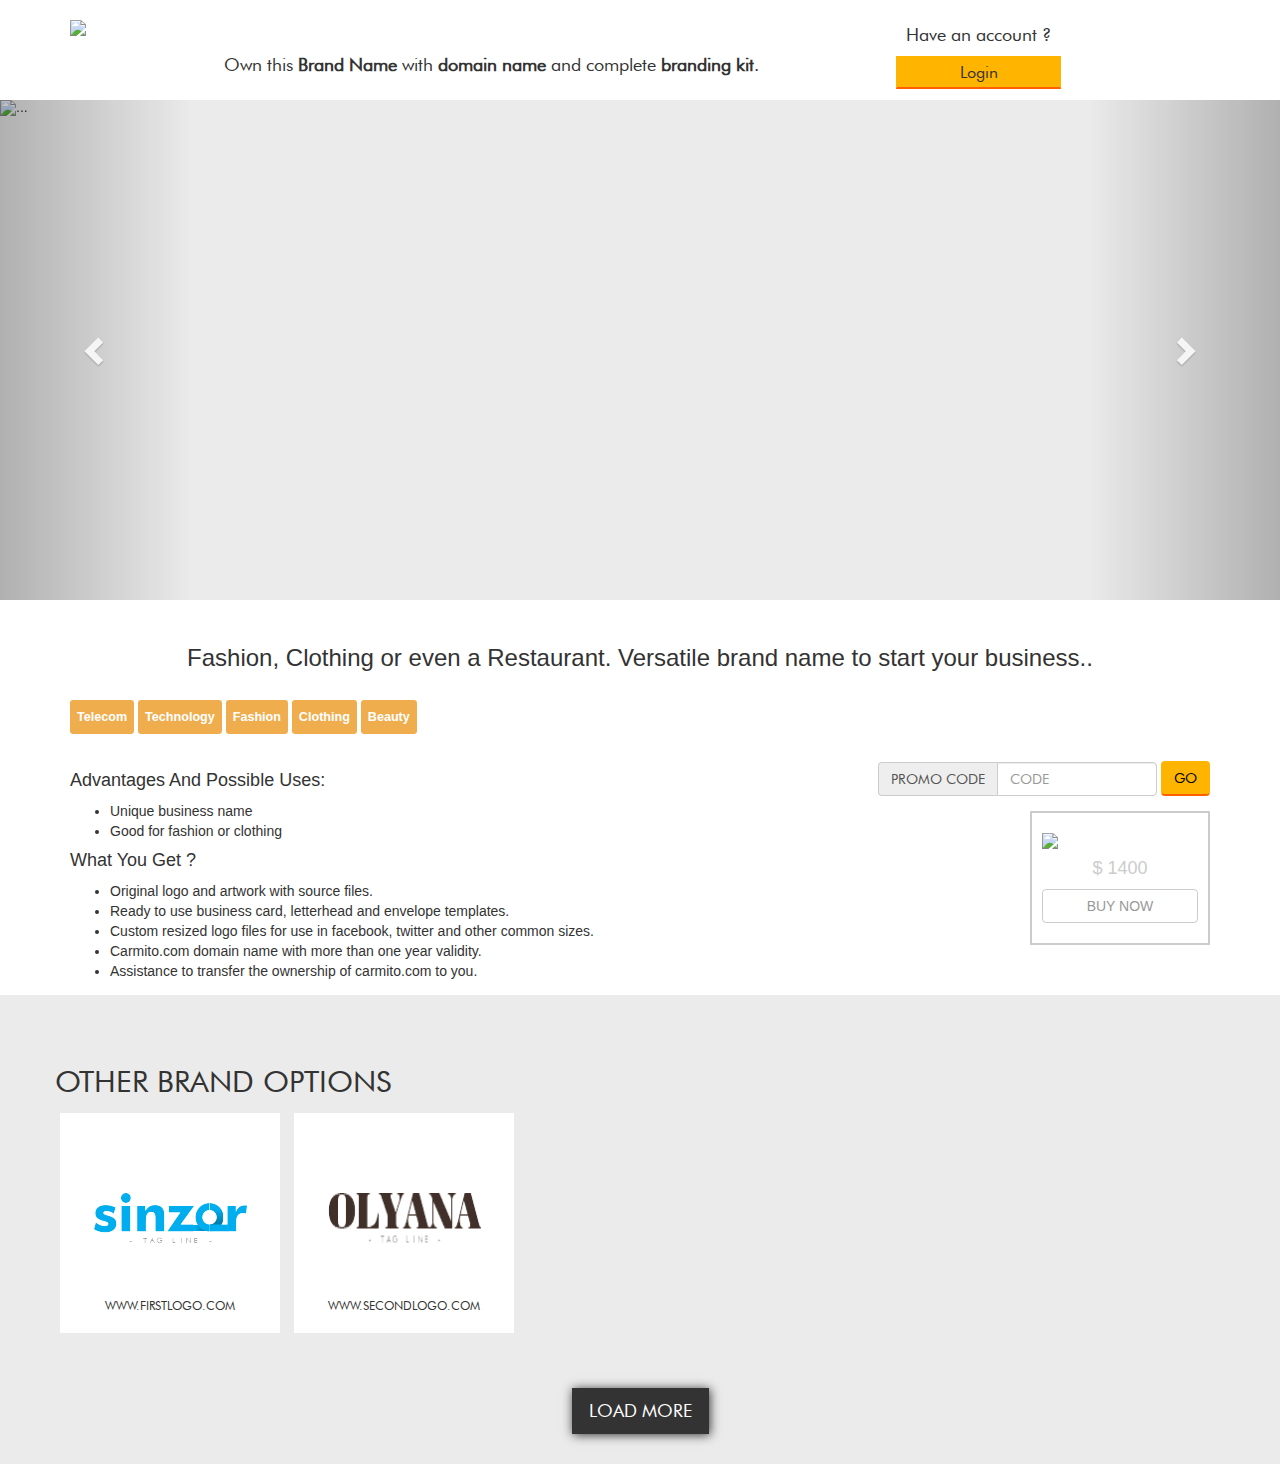
==== brand.html @ b0ec331e "Brand, Share Page Updated & a complete mobile view is updated." ====
<!DOCTYPE html>
<html lang="en">
  <head>
    <meta charset="utf-8">
    <meta http-equiv="X-UA-Compatible" content="IE=edge">
    <meta name="viewport" content="width=device-width, initial-scale=1">
    <!-- The above 3 meta tags *must* come first in the head; any other head content must come *after* these tags -->
    <title>Brandemy (Featured Header | 23 July 2015)</title>

    <!-- Bootstrap -->
    <link href="css/bootstrap.min.css" rel="stylesheet">
    <link rel="stylesheet" type="text/css" href="css/style.css">

    <!-- HTML5 shim and Respond.js for IE8 support of HTML5 elements and media queries -->
    <!-- WARNING: Respond.js doesn't work if you view the page via file:// -->
    <!--[if lt IE 9]>
      <script src="https://oss.maxcdn.com/html5shiv/3.7.2/html5shiv.min.js"></script>
      <script src="https://oss.maxcdn.com/respond/1.4.2/respond.min.js"></script>
    <![endif]-->
  </head>
  <body>

    <header id="header-brand">
      <div class="container">
        <div class="row row-top">          
          <div class="col-lg-2 col-md-2 col-sm-2 col-xs-2 col-brand font-Museo300 width-toggle-auto">
            <h4 class="logo-text"><a href="#"><img src="http://brandemy.com/static/media/static/media/small/carmito_small_kJPYBUH.png" class="logo-img"/></a></h4>
          </div>
          <div class="col-lg-1 col-md-1 col-sm- col-xs-"></div>
          <div class="col-lg-6 col-md-6 col-sm-6 col-xs-8 col-search font-fbkbt">
            <h4 class="home-search-control header-brand-middle-text text-center">Own this <strong>Brand Name</strong> with <strong>domain name</strong> and complete <strong>branding kit</strong>.</h4>
          </div>
          <div class="col-lg-1 col-md-1 col-sm-1 col-xs-"></div>
          <div class="col-lg-2 col-md-2 col-sm-2 col-xs-2 col-login font-fbkbt text-align-login-toggle">
              <h4 id="login-no"><span class="toggle-display">Have an account ?<br /></span><button class="btn btn-block btn-sm btn-custom btn-login btn-custom-block btn-orange margin-top-11">Login</button></h4>                                     
          </div>
        </div>        
      </div>
    </header>
    
    <div id="carousel-brand" class="carousel slide" data-ride="carousel">

      <!-- Wrapper for slides -->
      <div class="carousel-inner" role="listbox">
        <div class="item active">
          <img src="http://brandemy.com/static/media/static/media/big/carmito.png" alt="...">
        </div>
        <div class="item">
          <img src="http://brandemy.com/static/img/new_bk2.jpg" alt="...">
        </div>
      </div>

      <!-- Controls -->
      <a class="left carousel-control" href="#carousel-brand" role="button" data-slide="prev">
        <span class="glyphicon glyphicon-chevron-left" aria-hidden="true"></span>
        <span class="sr-only">Previous</span>
      </a>
      <a class="right carousel-control" href="#carousel-brand" role="button" data-slide="next">
        <span class="glyphicon glyphicon-chevron-right" aria-hidden="true"></span>
        <span class="sr-only">Next</span>
      </a>

    </div>

    <section id="brand-description" style="padding-bottom: 0px;">
      <div class="container font-Museo300">
        
        <h3 class="text-center">Fashion, Clothing or even a Restaurant. Versatile brand name to start your business..</h3>
        <p class="post-tags text-left-center-toggle">
          <span class="label label-warning">Telecom</span>
          <span class="label label-warning">Technology</span>
          <span class="label label-warning">Fashion</span>
          <span class="label label-warning">Clothing</span>
          <span class="label label-warning">Beauty</span>
        </p>

        <div class="row padding-top-25" style="padding-bottom: 0px;">
          <div class="col-lg-8">
            <h4>Advantages And Possible Uses:</h4>
            <ul>
              <li>Unique business name</li>
              <li>Good for fashion or clothing</li>
            </ul>
            <h4>What You Get ?</h4>
            <ul>
              <li>Original logo and artwork with source files.</li>
              <li>Ready to use business card, letterhead and envelope templates.</li>
              <li>Custom resized logo files for use in facebook, twitter and other common sizes.</li>
              <li>Carmito.com domain name with more than one year validity.</li>
              <li>Assistance to transfer the ownership of carmito.com to you.</li>
            </ul>
            
          </div>
          <div class="col-lg-4">

            <div class="promo-form-align">
              <form class="form-inline">
                <div class="form-group">
                  <div class="input-group">
                    <div class="input-group-addon">PROMO CODE</div>
                    <input type="text" class="form-control" placeholder="CODE" required>
                  </div>
                </div>
                <button type="submit" class="btn btn-orange">GO</button>
              </form>
            </div>          

            <div class="brand-purchase-box bpb-align-toggle">
              <a href="#">
                <img src="http://www.brandemy.com/static/media/static/media/small/carmito_small_kJPYBUH.png" class="img-responsive brand-logo" />
              </a>
              <h4 class="text-center brand-price">$ 1400</h4>
              <a href="#" class="btn btn-primary btn-block brand-purchase">BUY NOW</a>
            </div>

          </div>
        </div>
      </div>
    </section>

    <section id="brands-body" class="font-fbkbt">
      <div class="container brands-body-container">
      <h2>OTHER BRAND OPTIONS</h2>
        <div class="row-brands">
          <div class="brand-box">
            <div class="brand-box-hover">
              <a class="signlogpops" data-toggle="modal" data-target="#loginPopup"><img src="img/heart-notliked.png" class="brand-box-like-logo"></a>
              <h2 class="brand-box-price">$ 1,200</h2>
              <a class="btn brand-box-btn" target="_blank" href="http://www.brandemy.com/sinzor">BUY NOW</a>
            </div>          
            <div class="brand-box-default">
              <img src="img/firstLogo.png" class="brand-box-main-logo">
              <h6 class="brand-box-link-title">WWW.FIRSTLOGO.COM</h6>             
            </div>            
          </div>
          <div class="brand-box">
            <div class="brand-box-hover">
              <a class="signlogpops" data-toggle="modal" data-target="#signupPopup"><img src="img/heart-liked.png" class="brand-box-like-logo"></a>
              <h2 class="brand-box-price">$ 1,200</h2>
              <a class="btn brand-box-btn" target="_blank">BUY NOW</a>
            </div>          
            <div class="brand-box-default">
              <img src="img/secondLogo.png" class="brand-box-main-logo">
              <h6 class="brand-box-link-title">WWW.SECONDLOGO.COM</h6>              
            </div>            
          </div>
        </div>        
      </div>
      <p class="text-center">
        <button class="btn btn-no-corner btn-lg btn-load-more font-fbkbt">LOAD MORE</button>
      </p>
    </section>        

    <!-- jQuery (necessary for Bootstrap's JavaScript plugins) -->
    <script src="js/jquery.min.js"></script>
    <!-- Include all compiled plugins (below), or include individual files as needed -->
    <script src="js/bootstrap.min.js"></script>
  </body>
</html>
---- css/style.css ----
@font-face {
    font-family: Museo700-Regular;
    src: url('../fonts/Museo700-Regular.otf');
}

@font-face {
    font-family: Museo500-Regular;
    src: url('../fonts/Museo500-Regular.otf');
}

@font-face {
    font-family: Museo300-Regular;
    src: url('../fonts/Museo300-Regular.otf');
}

@font-face {
    font-family: fbkbt;
    src: url('../fonts/tt0140m_.ttf');
}

.font-fbkbt{
	font-family: fbkbt;
}

.f{
	font-family: Museo300-Regular;
}

.font-Museo500{
	font-family: Museo500-Regular;
}

.font-Museo700{
	font-family: Museo700-Regular;
}

.margin-top-10{
	margin-top: 10px;
}

.margin-top-11{
	margin-top: 11px;
}

.padding-top-25{
	padding-top: 25px;
}

.page-header-separator{
	background: #ffffff;	
}

.page-header-separator h1{
	border-bottom: 2px solid #666666;
}

.signup-login-modal{
	display: block;
}	

.btn-custom{
	border-radius: 0px;
	font-size: 0.9em;
}

.btn-no-corner{
	border-radius: 0px;
}

.btn-orange{
	background: #ffb400;
	border-bottom: 2px solid #ff5f01;
	color: #000000;
}

.btn-custom-default {
  border-bottom: 2px solid #ccc;
}

.color-white{
	color: #ffffff;
}

.img-helper {
    display: inline-block;
    height: 100%;
    vertical-align: middle;
}

.share-item-logo{
	margin: auto;
}

body{
	background: #ebebeb;
}

form{
	font-family: fbkbt;	
}

form label{
	letter-spacing: 2.0px;
	font-weight: lighter;
	font-size: 15px;
}

form .help-block{
	color: #ffffff;
}

form .help-block a{
	color: #ffb400;
}

.toggle-mobile{
	display: none;
}

.form-control-customized{
	border-radius: 0px;
	background: #333333;
	border: 1px solid #333333;
}


.modal-upper-logo{
	position: absolute;
	top: -35px;
    left:0;
    right:0;
    margin-left:auto;
    margin-right:auto;
    z-index: 1;
}

.modal-heading-customized{
	letter-spacing: 2.0px;
	text-shadow: 2px 1px #cccccc;
}

.customizing-modal .modal-content{
	border-radius: 0px;
}

.modal-title-customized{
	font-family: fbkbt;
	color: #000000;
}

.modal-customized-footer{
	border: 0px;
	text-align: center;
}

.customizing-modal .modal-content{
	background: url('../img/header-featured-bg-1024.jpg') center bottom no-repeat;
}

.customizing-modal .modal-content form label{
	color: #ffffff;
}

.favorite-brands-container .row{
	background: #ffffff;	
}

.btn-orange.active,
.btn-orange:active {
	background: #ff5f01;
}

.border-check{
	border: 1px solid blue;
}

/*** BRAND PAGE BEGINS ***/
#header-brand{
	background: #ffffff;
	position: fixed;
	top: 0;
	left: 0;
	right: 0;
	z-index: 2999;
}

#carousel-brand{	
}

#carousel-brand .carousel-inner{

}

#carousel-brand .carousel-inner .item img{
	width: 100%;
}

#brand-description{
	background: #ffffff;
	padding-bottom: 20px;
}

#brand-description .container h3{
	padding: 25px 0px;
}

.post-tags > span{
	padding: 10px 7px;
	font-size: 0.9em;
}

.brand-purchase-box{
	border: 2px solid #cccccc;
	width: 50%;
	padding: 20px 10px;
}

.brand-purchase-box .brand-logo{
	height: 
}

.brand-purchase-box .brand-price{
	color: #cccccc;
}

.brand-purchase-box .brand-purchase{
	border: 1px solid #cccccc;
	background: transparent;
	color: #999999;
}

/*** BRAND PAGE ENDED ***/

/*** HEADER BEGINS ***/

#header-home{
	background: url('../img/header-featured-bg.jpg');
	background-size: cover;
	background-position: center;
	background-repeat: no-repeat;	
}

#header-share{
	background: url('../img/header-featured-bg.jpg') center center;
}

.home-search-control{
}

.home-search-control input{
	border: 1px solid #ffffff;
	border-radius: 0px;
	background: #666;
	opacity: 0.8;
	font-size: 1.2em;
	color: #ffffff;
	letter-spacing: 0.1em;
}

.logo-text a,
.logo-text a:hover,
.logo-text a:active{ color: #fff; text-decoration: none; }

.col-login, .col-login button{
	color: #333;
}

.featured-header-content-headings{
	color: #ffffff;
}

#header-content p.lead-custom{
	background: #563a49;
	opacity: 0.8;
	color: #ffffff;	
}

#header-content small{
	color: #ffffff;
	font-weight: lighter;
}

.standout-heading{
	background: #ffffff;
	color: #563a49;
}

/*** HEADER ENDED ***/

/*** FOOTER BEGINS ***/

#brandemy-footer{
  background: #1a1a1a;
  padding-top: 60px;
  color: #6c6c6c;
  font-size: 90%;
  border-bottom: 5px solid #ff9c00;  
}

#brandemy-footer a {
  color: #979797;
}

#brandemy-footer .icon-skype {
	color: #00affd; /*SKYPE TEXT COLOR*/
}

#brandemy-footer .icon-skype span img{
	width: 15px; height: 15px;
}

#brandemy-footer .list-inline{
  margin: 20px 0;
  padding-left: 0;
  list-style: none;
}

#brandemy-footer .list-inline>li{
	padding-left: 0px;
}

#brandemy-footer .list-inline li img{
	width: 30px;
}

/*** FOOTER ENDED ***/

/*** CONTENT BEGINS ***/

#brands-body {
  
}

.brands-body-container {
  padding: 50px 0px 40px;
}

.row-brands {
  margin-bottom: 10px;
}

.brand-box {
  position: relative;
  display: inline-block;
  background: #ffffff;
  width: 220px;
  height: 220px;
  margin: 5px;
  vertical-align: middle;
  text-align: center;
}

.brand-box-hover {
  background: #000000;
  opacity: 0.7;
  display: none;
  position: absolute;
  top: 0;
  width: 220px;
  height: 220px;  
}

.brand-box-default {
  padding: 80px 25px 10px;
}

.signlogpops {
  cursor: pointer;
}

.brand-box-main-logo{
	height: 51px;
	width: 153px;
}

.brand-box-price {
  color: #ffffff;
  font-size: 1.4em;  
}

.brand-box-btn {
  background: transparent;
  border: 1px solid #ffffff;
  color: #ffffff;
  letter-spacing: 2.0px;
  border-radius: 0px;
  padding: 5px 5px;
  font-size: 0.8em;
}

.brand-box-link-title {
  margin-top: 55px;
  font-family: 'fbkbt';
}

.brand-box:hover > .brand-box-hover{
	display: block;
	padding: 40px 25px 10px;	
}

.btn-load-more{
	color: #ffffff;
	background: #333333;
	margin-bottom: 20px;
	box-shadow: 1px 1px 10px #333;
}

.btn-load-more:hover{
	color: #666666;
}

/*** CONTENT ENDED ***/

/*** FAVORITE BRANDS BEGINS ***/

#favorite-brands{
	background: #000000;
	padding: 25px 0px;
}

#favorite-brands h1,
#favorite-brands h2,
#favorite-brands h3,
#favorite-brands h4,
#favorite-brands h5,
#favorite-brands h6{
	color: #fff014;
}

#favorite-brands .info{
	color: #ffffff;
}

#favorite-brands .btn-orange{
	background: #ffb500;
	border: none;
}

#favorite-brands .btn-blue{
	background: #00aeef;
}

#favorite-brands .favorite-brand{
	height: 100px;
	padding: 15px 15px;
	background: #ffffff;
}

#favorite-brands .favorite-brand img{
	/*margin-top: 15px;*/
	height: 45px;
	display: block;
	margin: 15px auto 0px;
}

/*** FAVORITE BRANDS ENDED ***/

/*** SHARE PAGE BEGNINS ***/

#content-share{
	padding: 50px 25px;
}

/*** SHARE PAGE ENDED ***/

@media (max-width: 768px) {
	.customizing-modal .modal-content{ margin-top: 30px; }
	.customizing-modal .modal-content .help-block{ color: #000;}
	.customizing-modal .modal-content .help-block a{ font-weight: bold; text-transform: uppercase;}
	.container{}
	.toggle-display{ display: none; }
	.btn-login{ padding: 5px 3px; }
	.home-search-control input{ text-align: center; font-size: 0.8em;}
	.btn-custom{ font-size: 0.6em; }
	.text-align-login-toggle{ text-align: right; }
	.logo-img{ height: 35px; }
	#header-content p.lead-custom{ padding: 15px 10px; }
	.million-dollar-business{ text-align: center; }
	.right-brand-name{ text-align: center; }
	.standout-heading{ padding: 10px; }
	.toggle-footer-col-alignment{ text-align: center; }
	#brandemy-footer .head{ text-decoration: underline; }
	.brand-box { width: auto; display: block; }
	.brand-box-hover { width: 100%; }
	#favorite-brands .col-info-align{ text-align: center; }
	.list-brands .favorite-brand{ display: inline-block; margin-top: 10px; width: 35%; margin: 5px;}
	.list-brands-align{text-align: center;}
	#content-share{ padding: 0px; }
	#content-share .row{ margin: 15px 0px;}
	#content-share .row div:nth-child(2){ padding: 15px 0px; }
	#content-share .row button, #content-share .buttons-container a { width: auto; display: inline-block;}
	h1{ font-size: 2.0em; }
	h2{ font-size: 1.8em; }
	h3{ font-size: 1.6em; }
	h4{ font-size: 1.4em; }
	h5{ font-size: 1.2em; }
	h6{ font-size: 1.0em; }
	.toggle-mobile{ display: block; }
	.header-brand-middle-text{ font-size: 1em; }
	#carousel-brand{ margin-top: 55px; height: 150px; overflow: hidden; }
	.text-left-center-toggle{ text-align: center; }
	.brand-purchase-box{margin: 10px  auto;}
}

@media (min-width: 768px) and (max-width: 992px) {
	.container{}
	.home-search-control input{ text-align: center; }
	.toggle-display{ display: none; }
	#header-content p.lead-custom{ padding: 15px 10px; font-size: 16px;}
	.million-dollar-business{ text-align: center; }
	.right-brand-name{ text-align: center; }
	.standout-heading{ padding: 5px; }
	.list-brands .favorite-brand{ display: block; margin-top: 10px;}			
}

@media (min-width: 992px) and (max-width: 1200px) {
	.toggle-display{ display: none; }
	.container{}
	.home-search-control input{ text-align: center; }
	#header-content p.lead-custom{ padding: 15px 10px; }
	.million-dollar-business{ text-align: center; }
	.right-brand-name{ text-align: center; }
	.standout-heading{ padding: 10px; }
	.list-brands .favorite-brand{ display: inline-block; width: 130px; 	margin-top: 20px; margin-right: 5px;}		
}

@media (min-width: 1200px) {
	#header-home{ height: 900px; }
	.row-top{ margin-top: 15px; }
	.home-search-control{ margin-top: 40px; }
	.btn-custom{ padding: 3px 10px; }
	.text-align-login-toggle{ text-align: center; }
	.logo-img{ height: 40px;}
	.logo-text{ margin-top: 35px; }
	.logo-text a,
	.logo-text a:hover,
	.logo-text a:active{ letter-spacing: 0.1em; font-size: 1.2em;}
	.logo-text span{ margin-left: 5px; }
	#header-content{ margin-top: 280px; }
	.featured-header-content-headings{ letter-spacing: 0.1em; word-spacing: 0.2em; }
	.featured-header-content-headings h1,
	.featured-header-content-headings h2,
	.featured-header-content-headings h3,
	.featured-header-content-headings h4,
	.featured-header-content-headings h5,
	.featured-header-content-headings h6{
		line-height: 0.7em;
	}
	#header-content p.lead-custom{ padding: 15px 10px; margin: 10px auto; letter-spacing: 1.2px; word-spacing: 0.3em; font-size: 18px;}
	#header-content p.lead-custom strong{ font-size: 20px; }
	.million-dollar-business{ letter-spacing: 5px; text-align: center; }
	.right-brand-name{ letter-spacing: 5px; text-align: center; }
	.standout-heading{ padding: 10px; }
	#brandemy-footer .icon-skype span img{ width: 15px; height: 15px; }
	.list-brands .favorite-brand{ display: inline-block; width: 150px; 	margin-top: 30px; margin-right: 15px;}
	.favorite-brands-container{ padding-top: 50px;}
	.favorite-brands-container .row{ padding: 20px 10px; margin-bottom: 10px;}
	.favorite-brands-container .row div:first-child{width: ; padding: 15px;}
	.favorite-brands-container .row div:nth-child(2){ padding: 15px; border-left: 1px solid #999999;}
	.share-item-logo{ height: 50px; }
	#header-brand { height: 100px; }
	#header-brand .logo-img{ height: 100px; }
	#header-brand .logo-text{ margin-top: 0px; }
	.width-toggle-auto { width: auto; }
	#carousel-brand{ margin-top: 100px;	height: 500px; overflow: hidden;}
	.brand-purchase-box{margin: 50px auto; margin-right: 0px; }
	.promo-form-align{ float: right; }	
}
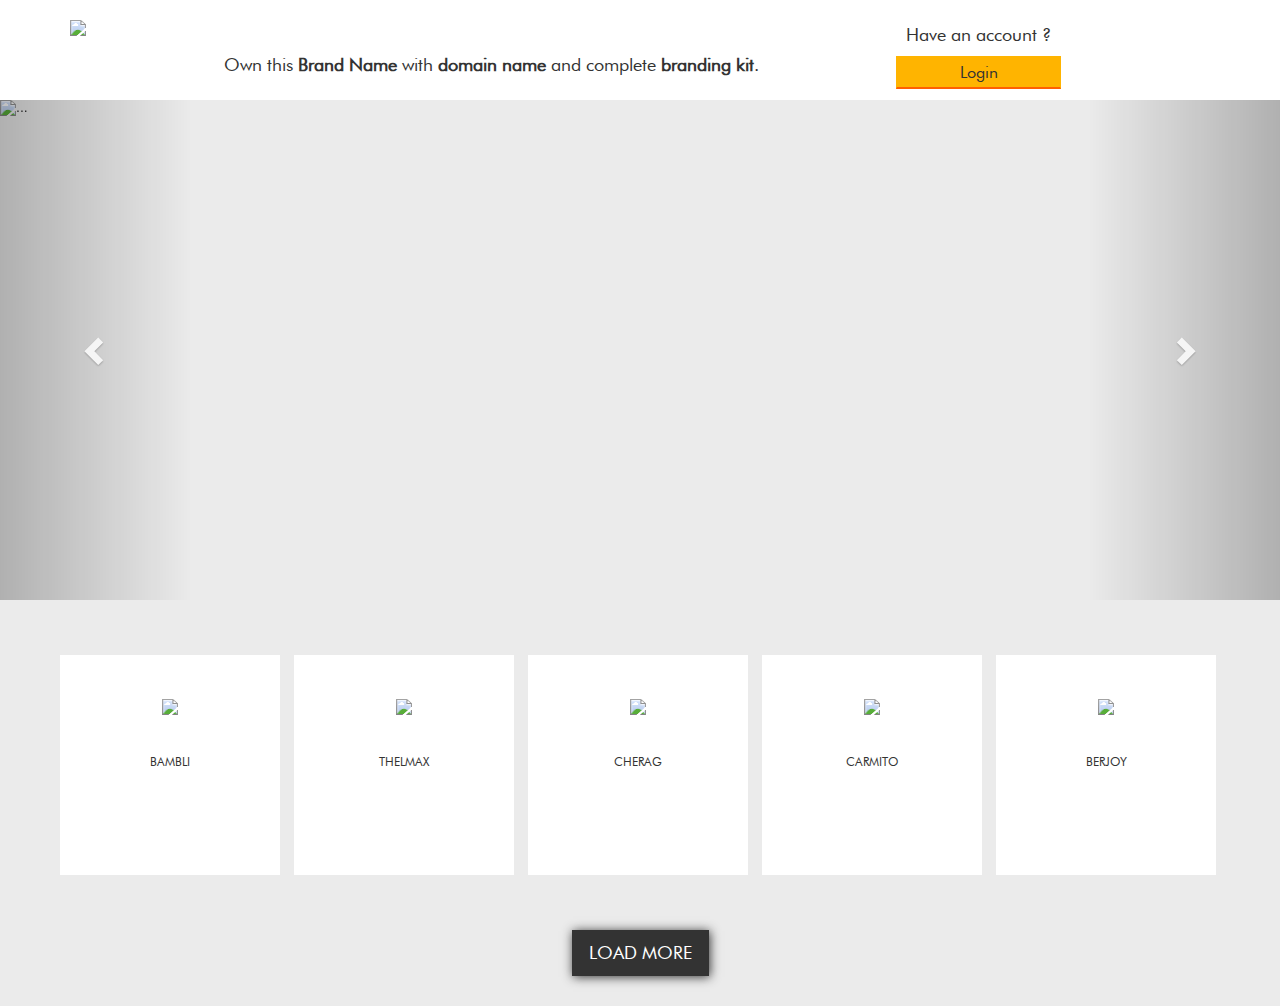
==== commit 9e6e5556: "Logo boxes added and fonts size corrected." ====
--- a/brand.html
+++ b/brand.html
@@ -61,95 +61,71 @@
       </a>
 
     </div>
-
-    <section id="brand-description" style="padding-bottom: 0px;">
-      <div class="container font-Museo300">
-        
-        <h3 class="text-center">Fashion, Clothing or even a Restaurant. Versatile brand name to start your business..</h3>
-        <p class="post-tags text-left-center-toggle">
-          <span class="label label-warning">Telecom</span>
-          <span class="label label-warning">Technology</span>
-          <span class="label label-warning">Fashion</span>
-          <span class="label label-warning">Clothing</span>
-          <span class="label label-warning">Beauty</span>
-        </p>
-
-        <div class="row padding-top-25" style="padding-bottom: 0px;">
-          <div class="col-lg-8">
-            <h4>Advantages And Possible Uses:</h4>
-            <ul>
-              <li>Unique business name</li>
-              <li>Good for fashion or clothing</li>
-            </ul>
-            <h4>What You Get ?</h4>
-            <ul>
-              <li>Original logo and artwork with source files.</li>
-              <li>Ready to use business card, letterhead and envelope templates.</li>
-              <li>Custom resized logo files for use in facebook, twitter and other common sizes.</li>
-              <li>Carmito.com domain name with more than one year validity.</li>
-              <li>Assistance to transfer the ownership of carmito.com to you.</li>
-            </ul>
-            
-          </div>
-          <div class="col-lg-4">
-
-            <div class="promo-form-align">
-              <form class="form-inline">
-                <div class="form-group">
-                  <div class="input-group">
-                    <div class="input-group-addon">PROMO CODE</div>
-                    <input type="text" class="form-control" placeholder="CODE" required>
-                  </div>
-                </div>
-                <button type="submit" class="btn btn-orange">GO</button>
-              </form>
-            </div>          
-
-            <div class="brand-purchase-box bpb-align-toggle">
-              <a href="#">
-                <img src="http://www.brandemy.com/static/media/static/media/small/carmito_small_kJPYBUH.png" class="img-responsive brand-logo" />
-              </a>
-              <h4 class="text-center brand-price">$ 1400</h4>
-              <a href="#" class="btn btn-primary btn-block brand-purchase">BUY NOW</a>
-            </div>
-
-          </div>
-        </div>
-      </div>
-    </section>
-
+    
     <section id="brands-body" class="font-fbkbt">
       <div class="container brands-body-container">
-      <h2>OTHER BRAND OPTIONS</h2>
         <div class="row-brands">
           <div class="brand-box">
             <div class="brand-box-hover">
-              <a class="signlogpops" data-toggle="modal" data-target="#loginPopup"><img src="img/heart-notliked.png" class="brand-box-like-logo"></a>
+              <a class="signlogpops" data-toggle="modal" data-target="#loginPopup"><img src="img/heart-dark.png" class="brand-box-like-logo"></a>
               <h2 class="brand-box-price">$ 1,200</h2>
-              <a class="btn brand-box-btn" target="_blank" href="http://www.brandemy.com/sinzor">BUY NOW</a>
+              <a class="btn brand-box-btn" target="_blank" href="http://www.brandemy.com/bambli/">MORE INFO</a>
             </div>          
             <div class="brand-box-default">
-              <img src="img/firstLogo.png" class="brand-box-main-logo">
-              <h6 class="brand-box-link-title">WWW.FIRSTLOGO.COM</h6>             
+              <img src="http://www.brandemy.com/static/media/static/media/small/bambli_small.png" class="brand-box-main-logo">
+              <h6 class="brand-box-link-title">BAMBLI</h6>             
             </div>            
           </div>
           <div class="brand-box">
             <div class="brand-box-hover">
-              <a class="signlogpops" data-toggle="modal" data-target="#signupPopup"><img src="img/heart-liked.png" class="brand-box-like-logo"></a>
+              <a class="signlogpops" data-toggle="modal" data-target="#signupPopup"><img src="img/heart-yellow.png" class="brand-box-like-logo"></a>
               <h2 class="brand-box-price">$ 1,200</h2>
-              <a class="btn brand-box-btn" target="_blank">BUY NOW</a>
+              <a class="btn brand-box-btn" target="_blank" href="http://www.brandemy.com/thelmax">MORE INFO</a>
             </div>          
             <div class="brand-box-default">
-              <img src="img/secondLogo.png" class="brand-box-main-logo">
-              <h6 class="brand-box-link-title">WWW.SECONDLOGO.COM</h6>              
+              <img src="http://www.brandemy.com/static/media/static/media/small/thelmax_small.png" class="brand-box-main-logo">
+              <h6 class="brand-box-link-title">THELMAX</h6>              
             </div>            
           </div>
+          <div class="brand-box">
+            <div class="brand-box-hover">
+              <a class="signlogpops" data-toggle="modal" data-target="#signupPopup"><img src="img/heart-yellow.png" class="brand-box-like-logo"></a>
+              <h2 class="brand-box-price">$ 1,200</h2>
+              <a class="btn brand-box-btn" target="_blank" href="http://www.brandemy.com/cherag/">MORE INFO</a>
+            </div>          
+            <div class="brand-box-default">
+              <img src="http://www.brandemy.com/static/media/static/media/small/cherag_small_ACXJE5Q.png" class="brand-box-main-logo">
+              <h6 class="brand-box-link-title">CHERAG</h6>              
+            </div>            
+          </div>
+          <div class="brand-box">
+            <div class="brand-box-hover">
+              <a class="signlogpops" data-toggle="modal" data-target="#signupPopup"><img src="img/heart-yellow.png" class="brand-box-like-logo"></a>
+              <h2 class="brand-box-price">$ 1,200</h2>
+              <a class="btn brand-box-btn" target="_blank">MORE INFO</a>
+            </div>          
+            <div class="brand-box-default">
+              <img src="http://www.brandemy.com/static/media/static/media/small/carmito_small_kJPYBUH.png" class="brand-box-main-logo">
+              <h6 class="brand-box-link-title">CARMITO</h6>              
+            </div>            
+          </div>
+          <div class="brand-box">
+            <div class="brand-box-hover">
+              <a class="signlogpops" data-toggle="modal" data-target="#signupPopup"><img src="img/heart-yellow.png" class="brand-box-like-logo"></a>
+              <h2 class="brand-box-price">$ 1,200</h2>
+              <a class="btn brand-box-btn" target="_blank">MORE INFO</a>
+            </div>          
+            <div class="brand-box-default">
+              <img src="http://www.brandemy.com/static/media/static/media/small/berjoy_small_ouNNnPe.png" class="brand-box-main-logo">
+              <h6 class="brand-box-link-title">BERJOY</h6>              
+            </div>            
+          </div>                              
         </div>        
       </div>
       <p class="text-center">
         <button class="btn btn-no-corner btn-lg btn-load-more font-fbkbt">LOAD MORE</button>
       </p>
-    </section>        
+    </section>
 
     <!-- jQuery (necessary for Bootstrap's JavaScript plugins) -->
     <script src="js/jquery.min.js"></script>
--- a/css/style.css
+++ b/css/style.css
@@ -234,7 +234,7 @@
 /*** HEADER BEGINS ***/
 
 #header-home{
-	background: url('../img/header-featured-bg.jpg');
+	background: url('../img/header-featured-bg-2048.jpg');
 	background-size: cover;
 	background-position: center;
 	background-repeat: no-repeat;	
@@ -361,7 +361,7 @@
 }
 
 .brand-box-default {
-  padding: 80px 25px 10px;
+  padding: 40px 25px 10px;
 }
 
 .signlogpops {
@@ -369,13 +369,14 @@
 }
 
 .brand-box-main-logo{
-	height: 51px;
 	width: 153px;
 }
 
 .brand-box-price {
   color: #ffffff;
-  font-size: 1.4em;  
+  font-size: 1.4em;
+  letter-spacing: 0.17em;
+  margin-top: 50px;  
 }
 
 .brand-box-btn {
@@ -389,7 +390,7 @@
 }
 
 .brand-box-link-title {
-  margin-top: 55px;
+  margin-top: 40px;
   font-family: 'fbkbt';
 }
 
@@ -525,7 +526,8 @@
 }
 
 @media (min-width: 1200px) {
-	#header-home{ height: 900px; }
+	#header-home{ padding-bottom: 100px; }
+	#header-content{ margin-top: 100px; }
 	.row-top{ margin-top: 15px; }
 	.home-search-control{ margin-top: 40px; }
 	.btn-custom{ padding: 3px 10px; }
@@ -536,7 +538,6 @@
 	.logo-text a:hover,
 	.logo-text a:active{ letter-spacing: 0.1em; font-size: 1.2em;}
 	.logo-text span{ margin-left: 5px; }
-	#header-content{ margin-top: 280px; }
 	.featured-header-content-headings{ letter-spacing: 0.1em; word-spacing: 0.2em; }
 	.featured-header-content-headings h1,
 	.featured-header-content-headings h2,
